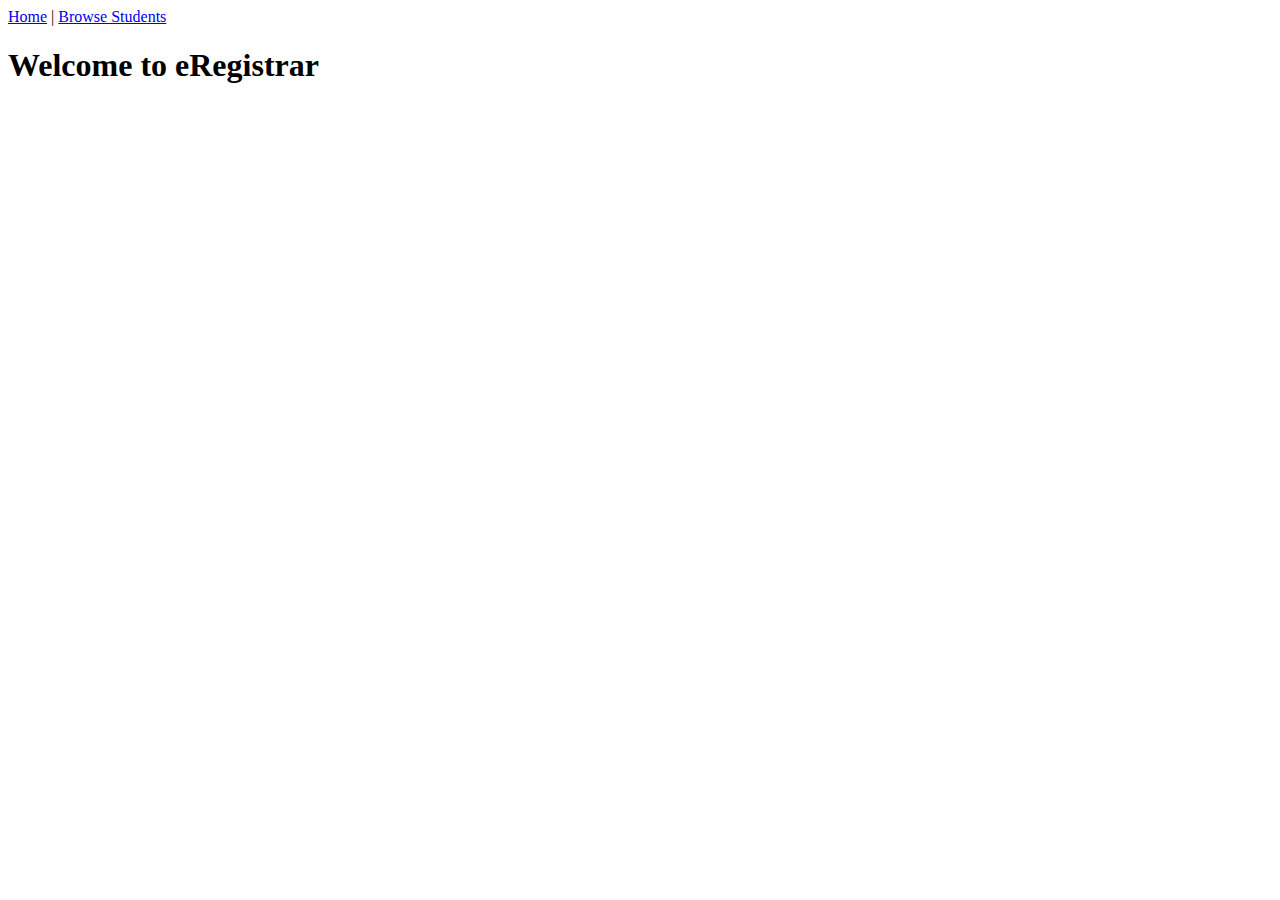
==== target/classes/templates/index.html @ 6c1e9130 "lab10" ====
<!DOCTYPE html>
<html lang="en">
<head>
	<meta charset="UTF-8">
	<title>eRegistrar - Home</title>
	
</head>
<body>
<header>
	<nav>
		<a href="/eregistrar">Home</a> |
		<a href="#">Browse Students</a>
	
	</nav>
</header>
<main><h1>Welcome to eRegistrar</h1></main>
</body>
</html>
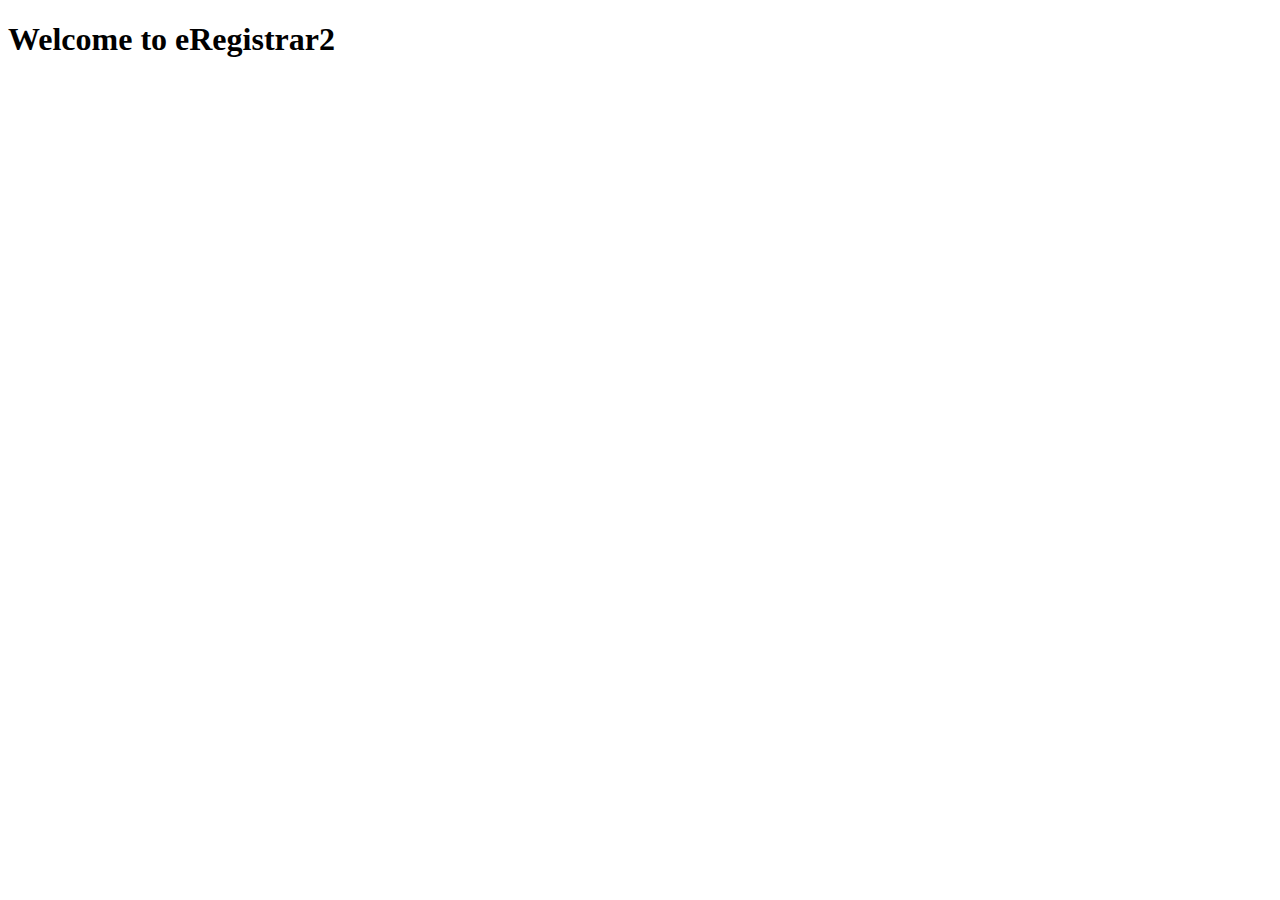
==== commit fac67344: "added student list" ====
--- a/target/classes/templates/index.html
+++ b/target/classes/templates/index.html
@@ -1,18 +1,12 @@
 <!DOCTYPE html>
-<html lang="en">
+<html lang="en" xmlns:th="https://www.thymeleaf.org">
 <head>
 	<meta charset="UTF-8">
 	<title>eRegistrar - Home</title>
 	
 </head>
 <body>
-<header>
-	<nav>
-		<a href="/eregistrar">Home</a> |
-		<a href="#">Browse Students</a>
-	
-	</nav>
-</header>
-<main><h1>Welcome to eRegistrar</h1></main>
+<header th:replace="fragments/header :: header"></header>
+<main><h1>Welcome to eRegistrar2</h1></main>
 </body>
 </html>